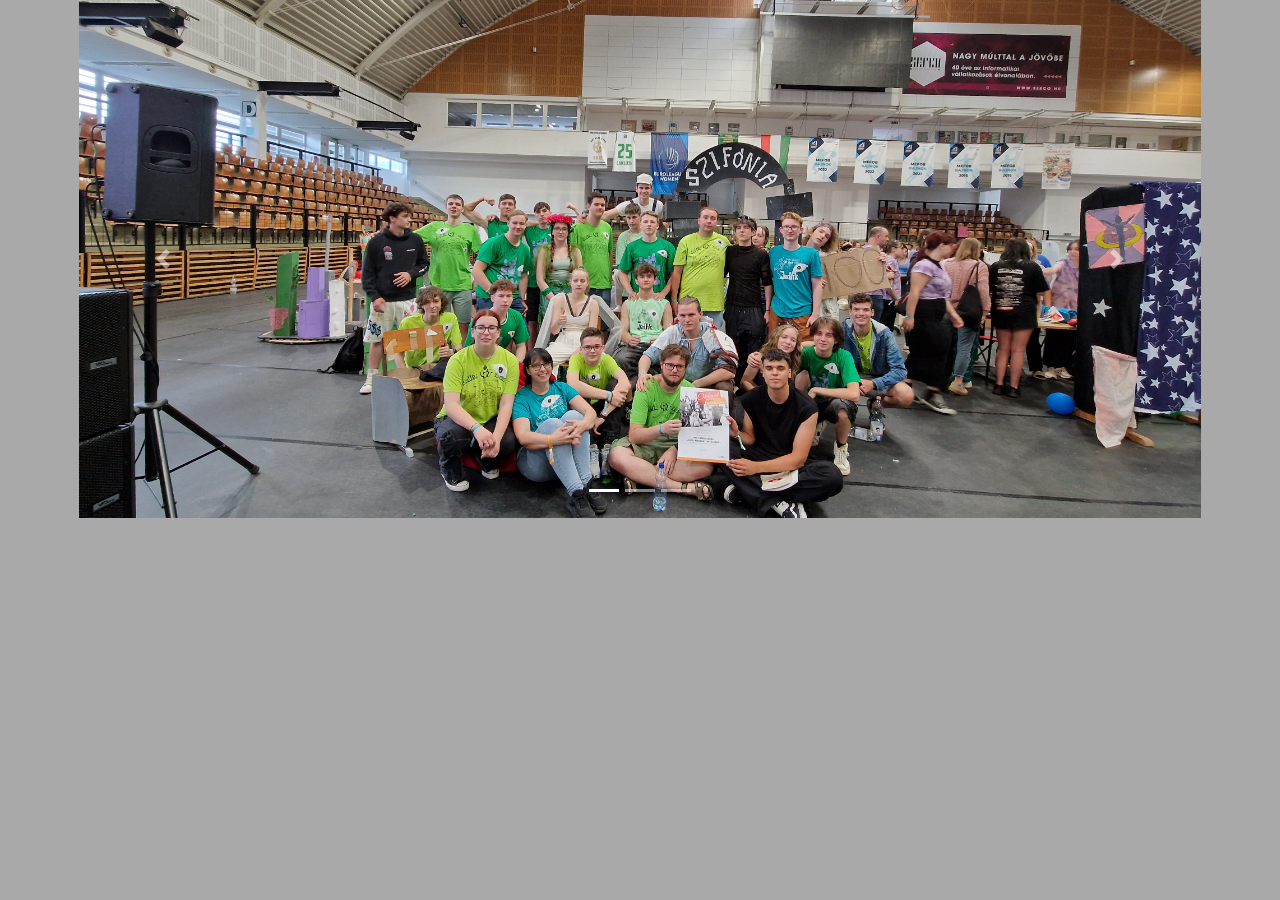
==== index.html @ 9ba6ed73 "Nem értem :c" ====
<!DOCTYPE html>
<html lang="hu">
<head>
    <meta charset="UTF-8">
    <meta name="viewport" content="width=device-width, initial-scale=1.0">
    <link rel="stylesheet" href="css/bootstrap.min.css">
    <script src="js/bootstrap.js"></script>
    <script src="https://ajax.googleapis.com/ajax/libs/jquery/3.7.1/jquery.min.js"></script>
    <script src="https://cdn.jsdelivr.net/npm/popper.js@1.12.9/dist/umd/popper.min.js" integrity="sha384-ApNbgh9B+Y1QKtv3Rn7W3mgPxhU9K/ScQsAP7hUibX39j7fakFPskvXusvfa0b4Q" crossorigin="anonymous"></script>
    <link rel="stylesheet" href="style.css">
    <title>Nyári élmények</title>
</head>
<body>
    <div class="container-fluid" id="kepek">
        <div id="demo" class="carousel slide" data-ride="carousel">
          
          <ul class="carousel-indicators">
            <li data-target="#demo" data-slide-to="0" class="active"></li>
            <li data-target="#demo" data-slide-to="1"></li>
            <li data-target="#demo" data-slide-to="2"></li>
          </ul>      
          
          <div class="carousel-inner">
            <div class="carousel-item active">
              <img src="kepek/csopkepjobb.jpg" alt="Fiat 500" title="Fiat 500">
            </div>
            <div class="carousel-item">
              <img src="kepek/belsöudvartanc.jpg" alt="NASA Apollo 11 Holdkomp" title="NASA Apollo 11 Holdkomp">
            </div>
            <div class="carousel-item">
              <img src="kepek/csarnoki_tánc.jpg" alt="Ford Mustang" title="Ford Mustang">
            </div>
          </div>      
          
          <a class="carousel-control-prev" href="#demo" data-slide="prev">
            <span class="carousel-control-prev-icon"></span>
          </a>
          <a class="carousel-control-next" href="#demo" data-slide="next">
            <span class="carousel-control-next-icon"></span>
          </a>
        </div>
    </div>
</body>
</html>
---- style.css ----
body{
    background-color: darkgrey;
    margin:auto;
    width: 90%;
}

.carousel-inner img {
    width: 100%;
    height: 90%;
}
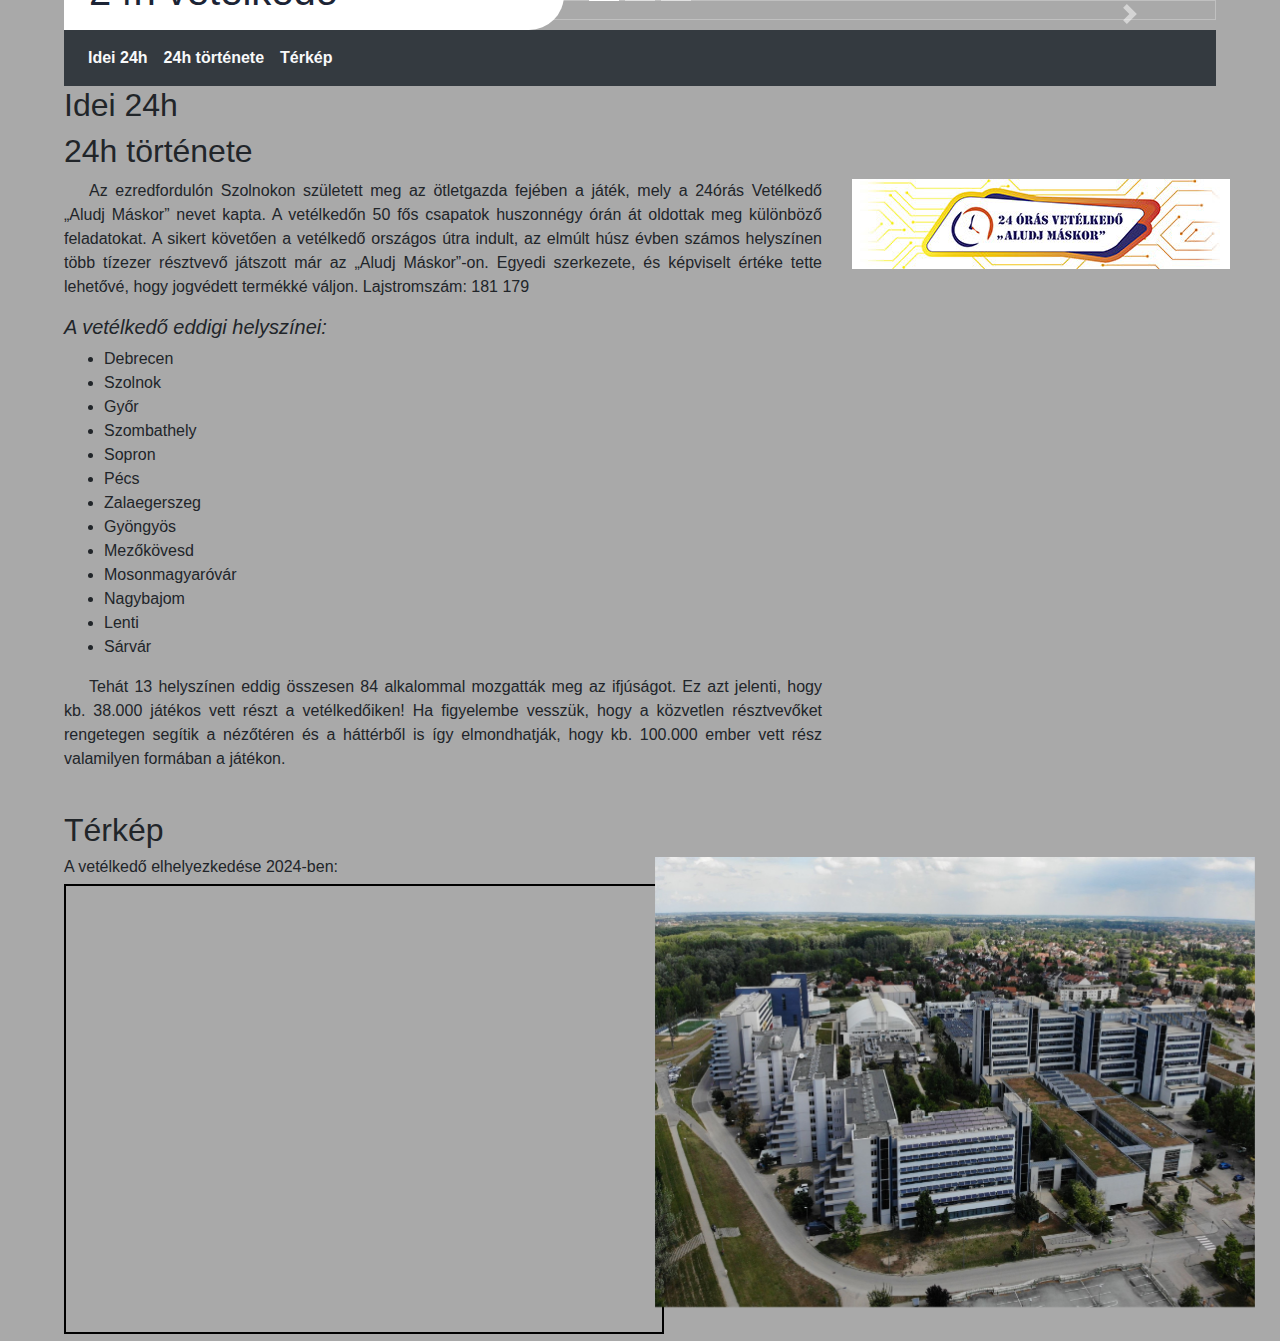
==== commit f20441c9: "káosz" ====
--- a/index.html
+++ b/index.html
@@ -3,42 +3,109 @@
 <head>
     <meta charset="UTF-8">
     <meta name="viewport" content="width=device-width, initial-scale=1.0">
-    <link rel="stylesheet" href="css/bootstrap.min.css">
-    <script src="js/bootstrap.js"></script>
-    <script src="https://ajax.googleapis.com/ajax/libs/jquery/3.7.1/jquery.min.js"></script>
-    <script src="https://cdn.jsdelivr.net/npm/popper.js@1.12.9/dist/umd/popper.min.js" integrity="sha384-ApNbgh9B+Y1QKtv3Rn7W3mgPxhU9K/ScQsAP7hUibX39j7fakFPskvXusvfa0b4Q" crossorigin="anonymous"></script>
+    <script src="bootstrap.min.js"></script>
+    <script src="jquery.min.js"></script>
+    <script src="popper.min.js"></script>
+    <link rel="stylesheet" href="bootstrap.min.css">
     <link rel="stylesheet" href="style.css">
     <title>Nyári élmények</title>
 </head>
 <body>
-    <div class="container-fluid" id="kepek">
-        <div id="demo" class="carousel slide" data-ride="carousel">
-          
-          <ul class="carousel-indicators">
-            <li data-target="#demo" data-slide-to="0" class="active"></li>
-            <li data-target="#demo" data-slide-to="1"></li>
-            <li data-target="#demo" data-slide-to="2"></li>
-          </ul>      
-          
-          <div class="carousel-inner">
-            <div class="carousel-item active">
-              <img src="kepek/csopkepjobb.jpg" alt="Fiat 500" title="Fiat 500">
-            </div>
-            <div class="carousel-item">
-              <img src="kepek/belsöudvartanc.jpg" alt="NASA Apollo 11 Holdkomp" title="NASA Apollo 11 Holdkomp">
-            </div>
-            <div class="carousel-item">
-              <img src="kepek/csarnoki_tánc.jpg" alt="Ford Mustang" title="Ford Mustang">
-            </div>
-          </div>      
-          
-          <a class="carousel-control-prev" href="#demo" data-slide="prev">
-            <span class="carousel-control-prev-icon"></span>
-          </a>
-          <a class="carousel-control-next" href="#demo" data-slide="next">
-            <span class="carousel-control-next-icon"></span>
-          </a>
-        </div>
+  <!--Képlapozó sáv-->
+<div class="container-fluidS" id="kepek">
+  <div id="demo" class="carousel slide" data-ride="carousel">
+    
+    <ul class="carousel-indicators">
+      <li data-target="#demo" data-slide-to="0" class="active"></li>
+      <li data-target="#demo" data-slide-to="1"></li>
+      <li data-target="#demo" data-slide-to="2"></li>
+    </ul>      
+    
+    <div class="carousel-inner">
+      <div class="carousel-item active">
+        <img src="kepek/csopkepstage.png">
+      </div>
+      <div class="carousel-item">
+        <img src="kepek/csopkepjobb.png">
+      </div>
+      <div class="carousel-item">
+        <img src="kepek/csarnoki_tánc.png">
+      </div>
+    </div>      
+    
+    <a class="carousel-control-prev" href="#demo" data-slide="prev">
+      <span class="carousel-control-prev-icon"></span>
+    </a>
+    <a class="carousel-control-next" href="#demo" data-slide="next">
+      <span class="carousel-control-next-icon"></span>
+    </a>
+  </div>
+  <h1 class="d-none d-md-block">24h vetélkedő</h1>
+</div>
+
+<!--Menü-->
+<nav class="navbar navbar-expand-sm bg-dark navbar-light">
+  <ul class="navbar-nav font-weight-bold">
+    <li class="nav-item">
+        <a class="nav-link text-light" href="#idei24h">Idei 24h</a>
+    </li>
+
+    <li class="nav-item">
+      <a class="nav-link text-light" href="#24htörtenet">24h története</a>
+    </li>
+
+    <li class="nav-item">
+        <a class="nav-link text-light" href="#terkep">Térkép</a>
+    </li>
+    
+  </ul>
+</nav>
+<!--Idei 24h-->
+<h2 class="idei24h">Idei 24h</h2>
+<div>
+
+</div>
+<!--24h története-->
+  <h2 id="24htörtenet">24h története</h2>
+  <div class="row">
+    <div class="col-lg-8">
+      <p>Az ezredfordulón Szolnokon született meg az ötletgazda fejében a játék, mely a 24órás Vetélkedő „Aludj Máskor” nevet kapta. A vetélkedőn 50 fős csapatok huszonnégy órán át oldottak meg különböző feladatokat. A sikert követően a vetélkedő országos útra indult, az elmúlt húsz évben számos helyszínen több tízezer résztvevő játszott már az „Aludj Máskor”-on. Egyedi szerkezete, és képviselt értéke tette lehetővé, hogy jogvédett termékké váljon. Lajstromszám: 181 179</p>
+    
+    <h5><i>A vetélkedő eddigi helyszínei:</i></h5>
+    
+    <ul>
+    <li>Debrecen</li>
+    <li>Szolnok</li>
+    <li>Győr</li>
+    <li>Szombathely</li>
+    <li>Sopron</li>
+    <li>Pécs</li>
+    <li>Zalaegerszeg</li>
+    <li>Gyöngyös</li>
+    <li>Mezőkövesd</li>
+    <li>Mosonmagyaróvár</li>
+    <li>Nagybajom</li>
+    <li>Lenti</li>
+    <li>Sárvár</li>
+    </ul>
+    
+    <p>Tehát 13 helyszínen eddig összesen 84 alkalommal mozgatták meg az ifjúságot. Ez azt jelenti, hogy kb. 38.000 játékos vett részt a vetélkedőiken! Ha figyelembe vesszük, hogy a közvetlen résztvevőket rengetegen segítik a nézőtéren és a háttérből is így elmondhatják, hogy kb. 100.000 ember vett rész valamilyen formában a játékon.</p>
     </div>
+    <div class="col-lg-4" id="img">
+      <a href="https://24orasvetelkedo.hu/" target="_blank"><img src="kepek/24h_logo.png" alt="24h_logo" title="24h_logo" ></a>
+    </div>
+  </div>
+  <br>
+  <!--Térkép-->
+  <h2 id="terkep">Térkép</h2>
+  <div class="row">
+    <div class="col-lg-6">
+      <h6>A vetélkedő elhelyezkedése 2024-ben:</h6>
+      <iframe src="https://www.google.com/maps/embed?pb=!1m18!1m12!1m3!1d4516.446075741181!2d17.627020501249614!3d47.69422844650185!2m3!1f0!2f0!3f0!3m2!1i1024!2i768!4f13.1!3m3!1m2!1s0x476bbfdf892bb4e1%3A0x6e68399d522cd38f!2sGy%C5%91r%20V%C3%A1rosi%20Egyetemi%20Csarnok%2C%20Gy%C5%91r%20(S1)!5e0!3m2!1shu!2shu!4v1717616091105!5m2!1shu!2shu" width="600" height="450" style="border:2px solid black;" allowfullscreen="" loading="lazy" referrerpolicy="no-referrer-when-downgrade"></iframe>
+    </div>
+    <div class="col-lg-6">
+      <img src="kepek/ESZK_Campus_Dron_14-m-1.jpg" alt="Széchenyi egyetem" width="600" height="450">
+    </div>
+  </div>
 </body>
 </html>--- a/style.css
+++ b/style.css
@@ -7,4 +7,25 @@
 .carousel-inner img {
     width: 100%;
     height: 90%;
+}
+
+#img{
+    transform: scale3d();
+    width: 70px;
+    height: 50px;
+}
+h1{
+    position: relative;    
+    top: -75px;
+    color: rgb(28, 36, 53);
+    padding: 15px 25px;
+    background-color: white;
+    width:500px;
+    border-radius: 0 35px 35px 0;
+    margin-bottom: -75px;
+}
+
+p{
+    text-indent: 25px;
+    text-align: justify;
 }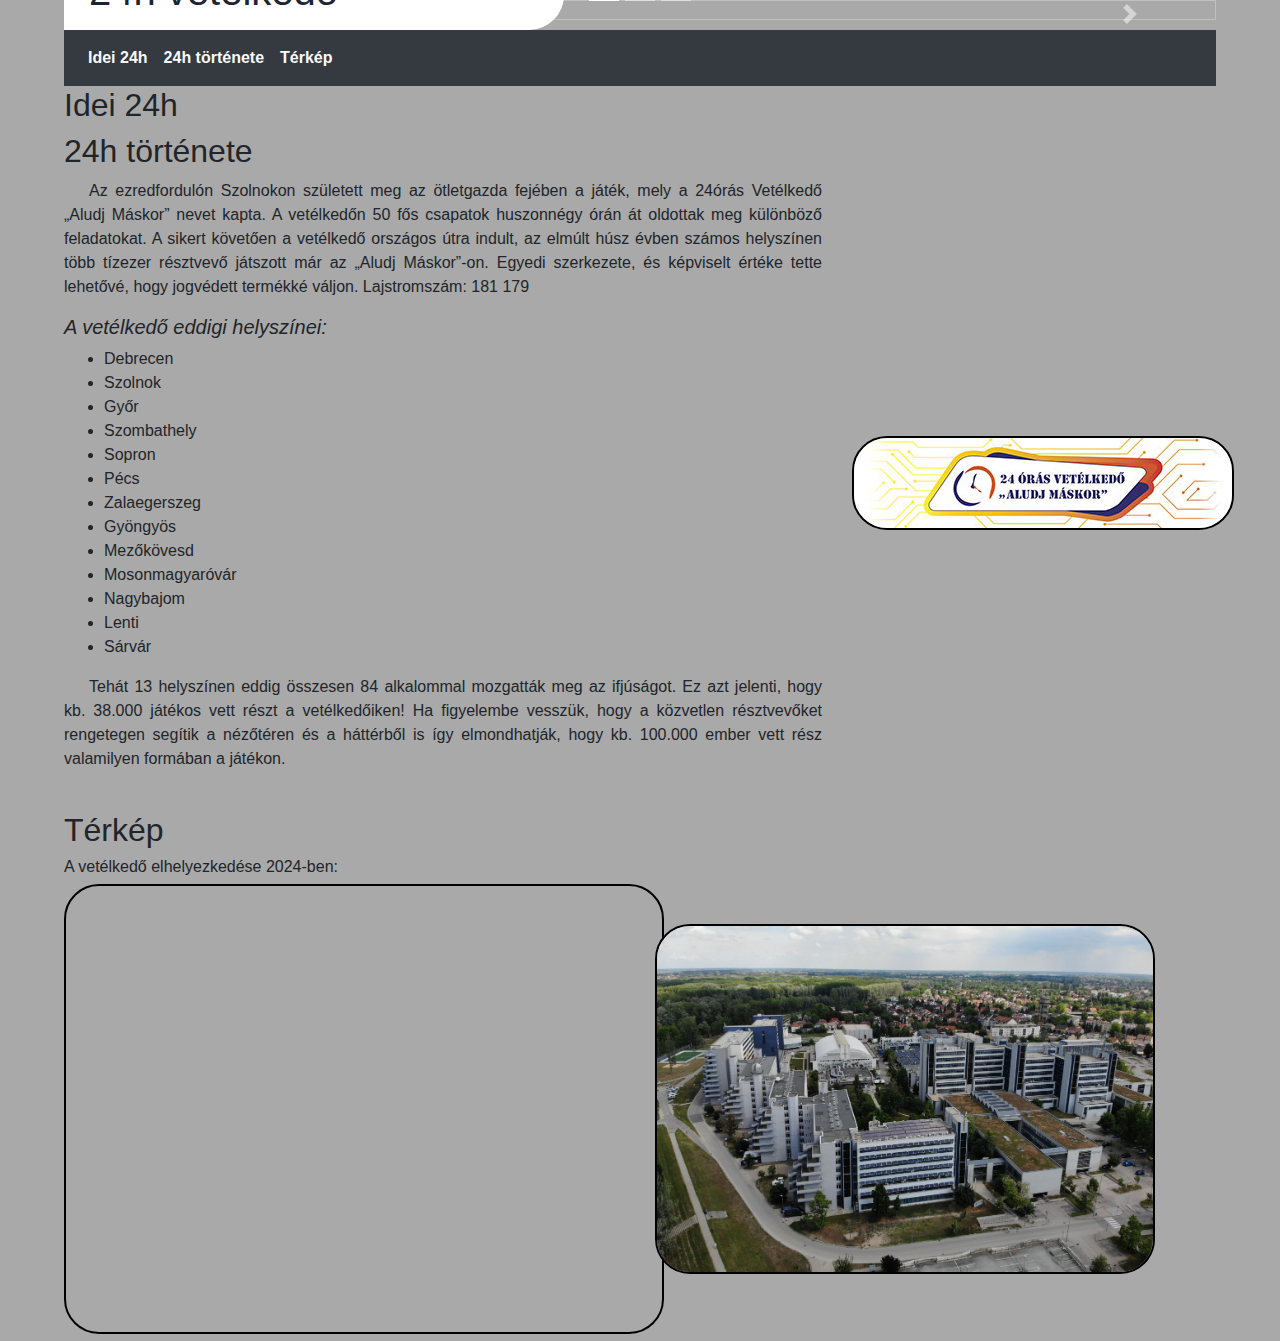
==== commit 3cd0d5ef: "2024.06.06" ====
--- a/index.html
+++ b/index.html
@@ -91,8 +91,8 @@
     
     <p>Tehát 13 helyszínen eddig összesen 84 alkalommal mozgatták meg az ifjúságot. Ez azt jelenti, hogy kb. 38.000 játékos vett részt a vetélkedőiken! Ha figyelembe vesszük, hogy a közvetlen résztvevőket rengetegen segítik a nézőtéren és a háttérből is így elmondhatják, hogy kb. 100.000 ember vett rész valamilyen formában a játékon.</p>
     </div>
-    <div class="col-lg-4" id="img">
-      <a href="https://24orasvetelkedo.hu/" target="_blank"><img src="kepek/24h_logo.png" alt="24h_logo" title="24h_logo" ></a>
+    <div class="col-lg-4 kiwi">
+      <a href="https://24orasvetelkedo.hu/" target="_blank"><img id="img" src="kepek/24h_logo.png" alt="24h_logo" title="24h_logo" ></a>
     </div>
   </div>
   <br>
@@ -101,10 +101,10 @@
   <div class="row">
     <div class="col-lg-6">
       <h6>A vetélkedő elhelyezkedése 2024-ben:</h6>
-      <iframe src="https://www.google.com/maps/embed?pb=!1m18!1m12!1m3!1d4516.446075741181!2d17.627020501249614!3d47.69422844650185!2m3!1f0!2f0!3f0!3m2!1i1024!2i768!4f13.1!3m3!1m2!1s0x476bbfdf892bb4e1%3A0x6e68399d522cd38f!2sGy%C5%91r%20V%C3%A1rosi%20Egyetemi%20Csarnok%2C%20Gy%C5%91r%20(S1)!5e0!3m2!1shu!2shu!4v1717616091105!5m2!1shu!2shu" width="600" height="450" style="border:2px solid black;" allowfullscreen="" loading="lazy" referrerpolicy="no-referrer-when-downgrade"></iframe>
+      <iframe src="https://www.google.com/maps/embed?pb=!1m18!1m12!1m3!1d4516.446075741181!2d17.627020501249614!3d47.69422844650185!2m3!1f0!2f0!3f0!3m2!1i1024!2i768!4f13.1!3m3!1m2!1s0x476bbfdf892bb4e1%3A0x6e68399d522cd38f!2sGy%C5%91r%20V%C3%A1rosi%20Egyetemi%20Csarnok%2C%20Gy%C5%91r%20(S1)!5e0!3m2!1shu!2shu!4v1717616091105!5m2!1shu!2shu" width="600" height="450" style="border:2px solid black; border-radius: 35px;" allowfullscreen="" loading="lazy" referrerpolicy="no-referrer-when-downgrade"></iframe>
     </div>
-    <div class="col-lg-6">
-      <img src="kepek/ESZK_Campus_Dron_14-m-1.jpg" alt="Széchenyi egyetem" width="600" height="450">
+    <div class="col-lg-6 kiwi">
+      <img id="img"  src="kepek/ESZK_Campus_Dron_14-m-1.jpg" alt="Széchenyi egyetem" width="500" height="350">
     </div>
   </div>
 </body>
--- a/style.css
+++ b/style.css
@@ -10,9 +10,12 @@
 }
 
 #img{
-    transform: scale3d();
-    width: 70px;
-    height: 50px;
+    transition: all 800ms ease-in-out;
+    border: 2px solid black;
+    border-radius: 35px;
+}
+#img:hover{
+    transform: scale(1.3);
 }
 h1{
     position: relative;    
@@ -28,4 +31,9 @@
 p{
     text-indent: 25px;
     text-align: justify;
+}
+
+.kiwi{
+    display: grid;
+    place-self: center;
 }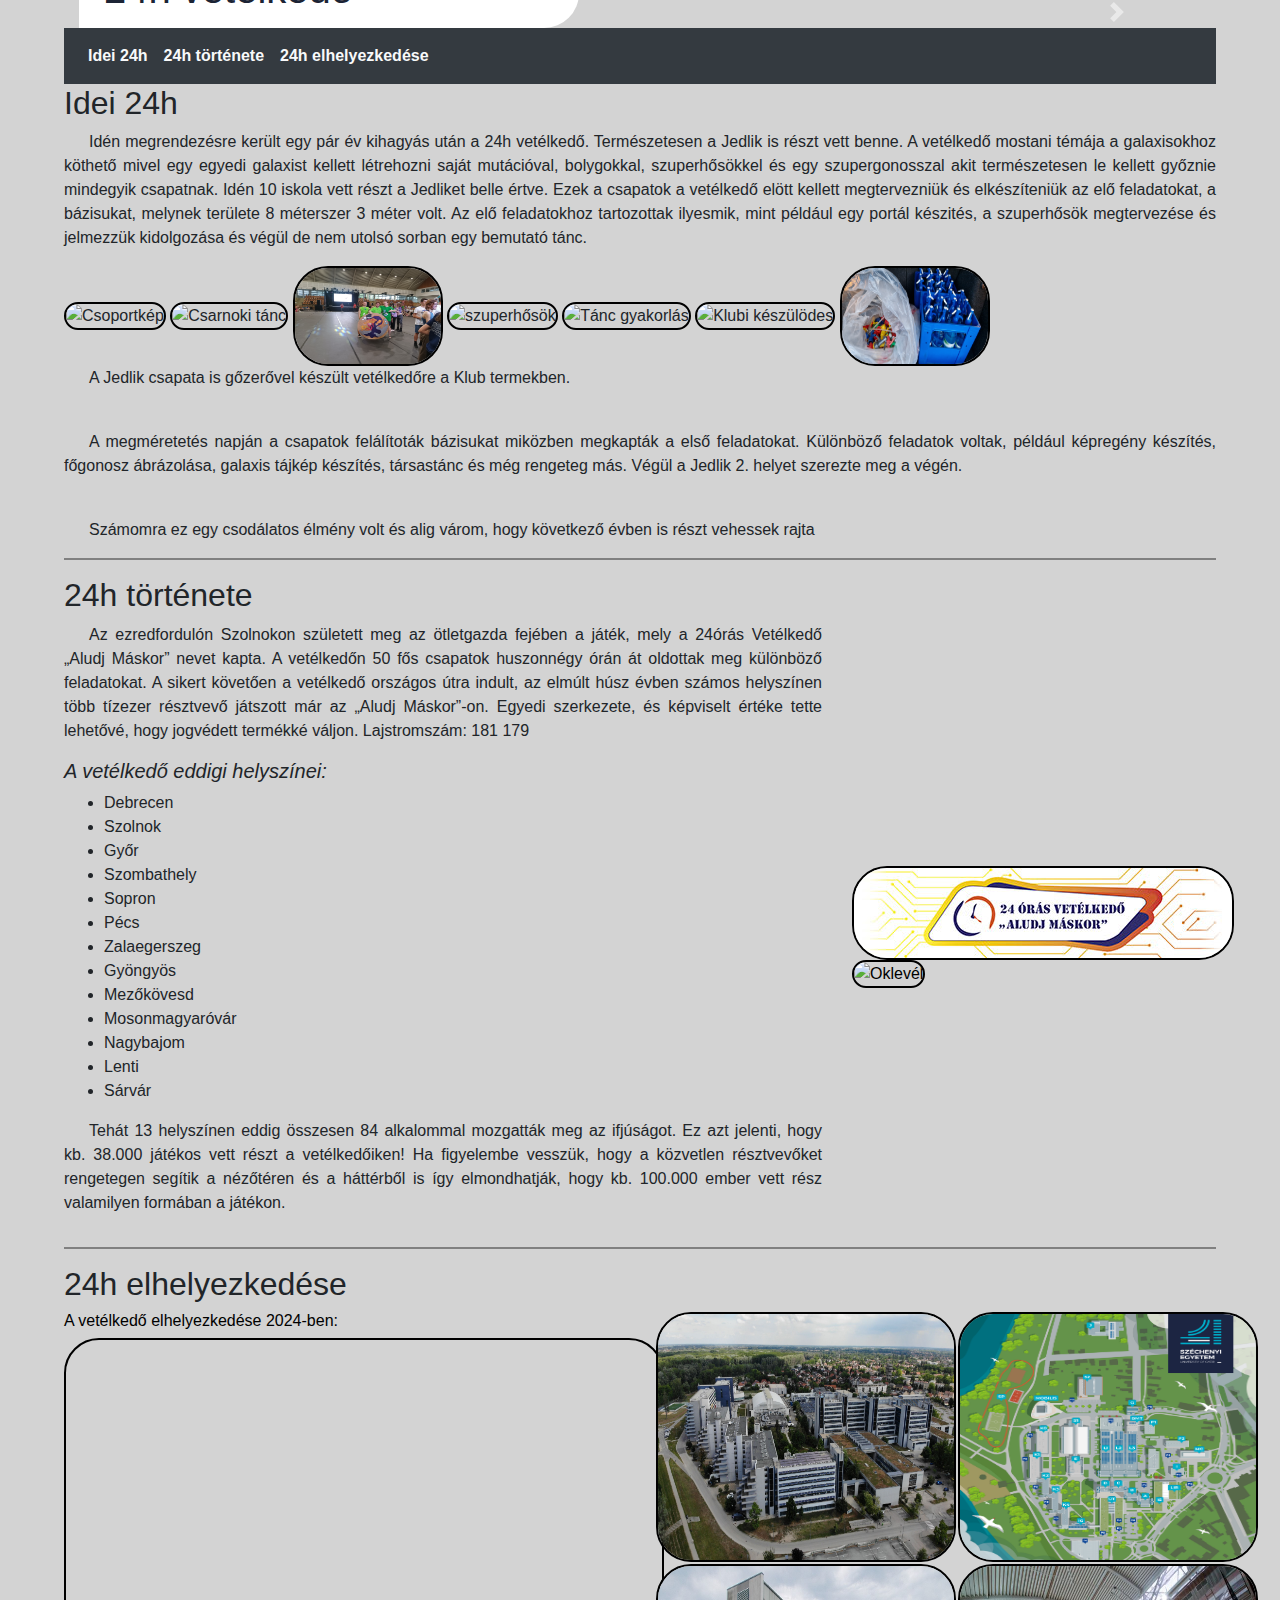
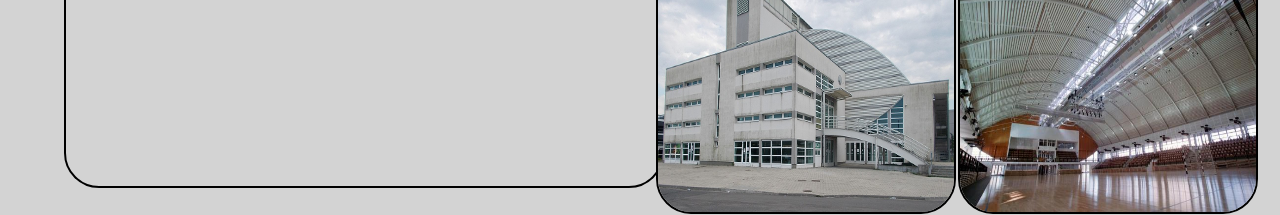
==== commit 3182f2be: "finish" ====
--- a/index.html
+++ b/index.html
@@ -12,27 +12,27 @@
 </head>
 <body>
   <!--Képlapozó sáv-->
-<div class="container-fluidS" id="kepek">
+<div class="container-fluid" id="kepek">
   <div id="demo" class="carousel slide" data-ride="carousel">
-    
+
     <ul class="carousel-indicators">
       <li data-target="#demo" data-slide-to="0" class="active"></li>
-      <li data-target="#demo" data-slide-to="1"></li>
-      <li data-target="#demo" data-slide-to="2"></li>
-    </ul>      
-    
+      <li data-target="#demo" data-slide-to="1" ></li>
+      <li data-target="#demo" data-slide-to="2" ></li>
+    </ul>
+
     <div class="carousel-inner">
       <div class="carousel-item active">
-        <img src="kepek/csopkepstage.png">
+        <img src="kepek/szifonia_tábla.png" alt="szifonia tábla" title="szifonia tábla">
       </div>
       <div class="carousel-item">
-        <img src="kepek/csopkepjobb.png">
+        <img src="kepek/csopkepjobb.png" alt="Csoportkép" title="Csoportkép">
       </div>
       <div class="carousel-item">
-        <img src="kepek/csarnoki_tánc.png">
+        <img src="kepek/csarnoki_tánc.png" alt="Csarnoki tánc" title="Csarnoki tánc">
       </div>
-    </div>      
-    
+    </div>
+
     <a class="carousel-control-prev" href="#demo" data-slide="prev">
       <span class="carousel-control-prev-icon"></span>
     </a>
@@ -55,7 +55,7 @@
     </li>
 
     <li class="nav-item">
-        <a class="nav-link text-light" href="#terkep">Térkép</a>
+        <a class="nav-link text-light" href="#terkep">24h elhelyezkedése</a>
     </li>
     
   </ul>
@@ -63,8 +63,21 @@
 <!--Idei 24h-->
 <h2 class="idei24h">Idei 24h</h2>
 <div>
-
+  <p>Idén megrendezésre került egy pár év kihagyás után a 24h vetélkedő. Természetesen a Jedlik is részt vett benne. A vetélkedő mostani témája a galaxisokhoz köthető mivel egy egyedi galaxist kellett létrehozni saját mutációval, bolygokkal, szuperhősökkel és egy szupergonosszal akit természetesen le kellett győznie mindegyik csapatnak. Idén 10 iskola vett részt a Jedliket belle értve. Ezek a csapatok a vetélkedő elött kellett megtervezniük és elkészíteniük az elő feladatokat, a bázisukat, melynek területe 8 méterszer 3 méter volt. Az elő feladatokhoz tartozottak ilyesmik, mint például egy portál készités, a szuperhősök megtervezése és jelmezzük kidolgozása és végül de nem utolsó sorban egy bemutató tánc.</p>
+  <div>
+    <img src="kepek/csopkepjobb.png" alt="Csoportkép" title="" id="img1">
+    <img src="kepek/csarnoki_tánc.png" alt="Csarnoki tánc" title="" id="img1">
+    <img src="kepek/főgonosz.jpg" alt="Főgonosz ábrázolása" title="" id="img1">
+    <img src="kepek/szuperhösők.JPG" alt="szuperhősök" title="" id="img1">
+    <img src="kepek/belsöudvartanc.png" alt="Tánc gyakorlás" title="" id="img1">
+    <img src="kepek/Klubikészülödes.png" alt="Klubi készülödes" title="" id="img1">
+    <img src="kepek/Szifonok.jpg" alt="Szifonok" title="" id="img1">
+  </div> 
+  <p>A Jedlik csapata is gőzerővel készült vetélkedőre a Klub termekben.</p><br> 
+  <p>A megméretetés napján a csapatok felálítoták bázisukat miközben megkapták a első feladatokat. Különböző feladatok voltak, például képregény készítés, főgonosz ábrázolása, galaxis tájkép készítés, társastánc és még rengeteg más. Végül a Jedlik 2. helyet szerezte meg a végén.</p><br>
+  <p>Számomra ez egy csodálatos élmény volt és alig várom, hogy következő évben is részt vehessek rajta</p>
 </div>
+<hr style="height:2px;border-width:0;color:gray;background-color:gray">
 <!--24h története-->
   <h2 id="24htörtenet">24h története</h2>
   <div class="row">
@@ -93,18 +106,28 @@
     </div>
     <div class="col-lg-4 kiwi">
       <a href="https://24orasvetelkedo.hu/" target="_blank"><img id="img" src="kepek/24h_logo.png" alt="24h_logo" title="24h_logo" ></a>
+      <a href="https://24orasvetelkedo.hu/" target="_blank"><img id="img" src="kepek/Oklevel.png" alt="Oklevél" title="Oklevél" width="375" height="500" ></a>
     </div>
   </div>
-  <br>
-  <!--Térkép-->
-  <h2 id="terkep">Térkép</h2>
+  <hr style="height:2px;border-width:0;color:gray;background-color:gray">
+  <!--Elhelyezkedés-->
+  <h2 id="terkep">24h elhelyezkedése</h2>
   <div class="row">
     <div class="col-lg-6">
-      <h6>A vetélkedő elhelyezkedése 2024-ben:</h6>
+      <h6><a href="https://www.uni.sze.hu/" target="_blank">A vetélkedő elhelyezkedése 2024-ben:</a></h6>
       <iframe src="https://www.google.com/maps/embed?pb=!1m18!1m12!1m3!1d4516.446075741181!2d17.627020501249614!3d47.69422844650185!2m3!1f0!2f0!3f0!3m2!1i1024!2i768!4f13.1!3m3!1m2!1s0x476bbfdf892bb4e1%3A0x6e68399d522cd38f!2sGy%C5%91r%20V%C3%A1rosi%20Egyetemi%20Csarnok%2C%20Gy%C5%91r%20(S1)!5e0!3m2!1shu!2shu!4v1717616091105!5m2!1shu!2shu" width="600" height="450" style="border:2px solid black; border-radius: 35px;" allowfullscreen="" loading="lazy" referrerpolicy="no-referrer-when-downgrade"></iframe>
     </div>
     <div class="col-lg-6 kiwi">
-      <img id="img"  src="kepek/ESZK_Campus_Dron_14-m-1.jpg" alt="Széchenyi egyetem" width="500" height="350">
+      <table>
+        <tr>
+          <td><img id="img"  src="kepek/ESZK_Campus_Dron_14-m-1.jpg" alt="Széchenyi egyetem" title="Széchenyi egyetem" width="300" height="250"></td>
+          <td><img id="img" src="kepek/92fea3_0243086ab8f848d1989b700691a8854e~mv2.png" alt="Széchenyi Egyetem térkép" title="Széchenyi Egyetem térkép" width="300" height="250"></td>
+        </tr>
+        <tr>
+          <td><img id="img" src="kepek/Széchenyi_István_Egyetem,_Sportcsarnok._2018_Győr.jpg" alt="Egyetemi Sportcsarnok" title="Egyetemi Sportcsarnok" width="300" height="250"></td>
+          <td><img id="img" src="kepek/medium-gyor-varosi-egyetemi-csarnok-original-48342.jpg" alt="Sportcsarnok belülről" title="Sportcsarnok belülről" width="300" height="250"></td>
+        </tr>
+      </table>
     </div>
   </div>
 </body>
--- a/style.css
+++ b/style.css
@@ -1,5 +1,5 @@
 body{
-    background-color: darkgrey;
+    background-color: lightgray;
     margin:auto;
     width: 90%;
 }
@@ -17,6 +17,19 @@
 #img:hover{
     transform: scale(1.3);
 }
+
+#img1{
+    transition: all 800ms ease-in-out;
+    border: 2px solid black;
+    border-radius: 35px;
+    width: 150px;
+    height: 100px;
+}
+
+#img1:hover{
+    transform: scale(2.2);
+}
+
 h1{
     position: relative;    
     top: -75px;
@@ -36,4 +49,13 @@
 .kiwi{
     display: grid;
     place-self: center;
+}
+
+a{
+    color: black;
+}
+
+a:hover{
+    text-decoration: none;
+    color: black;
 }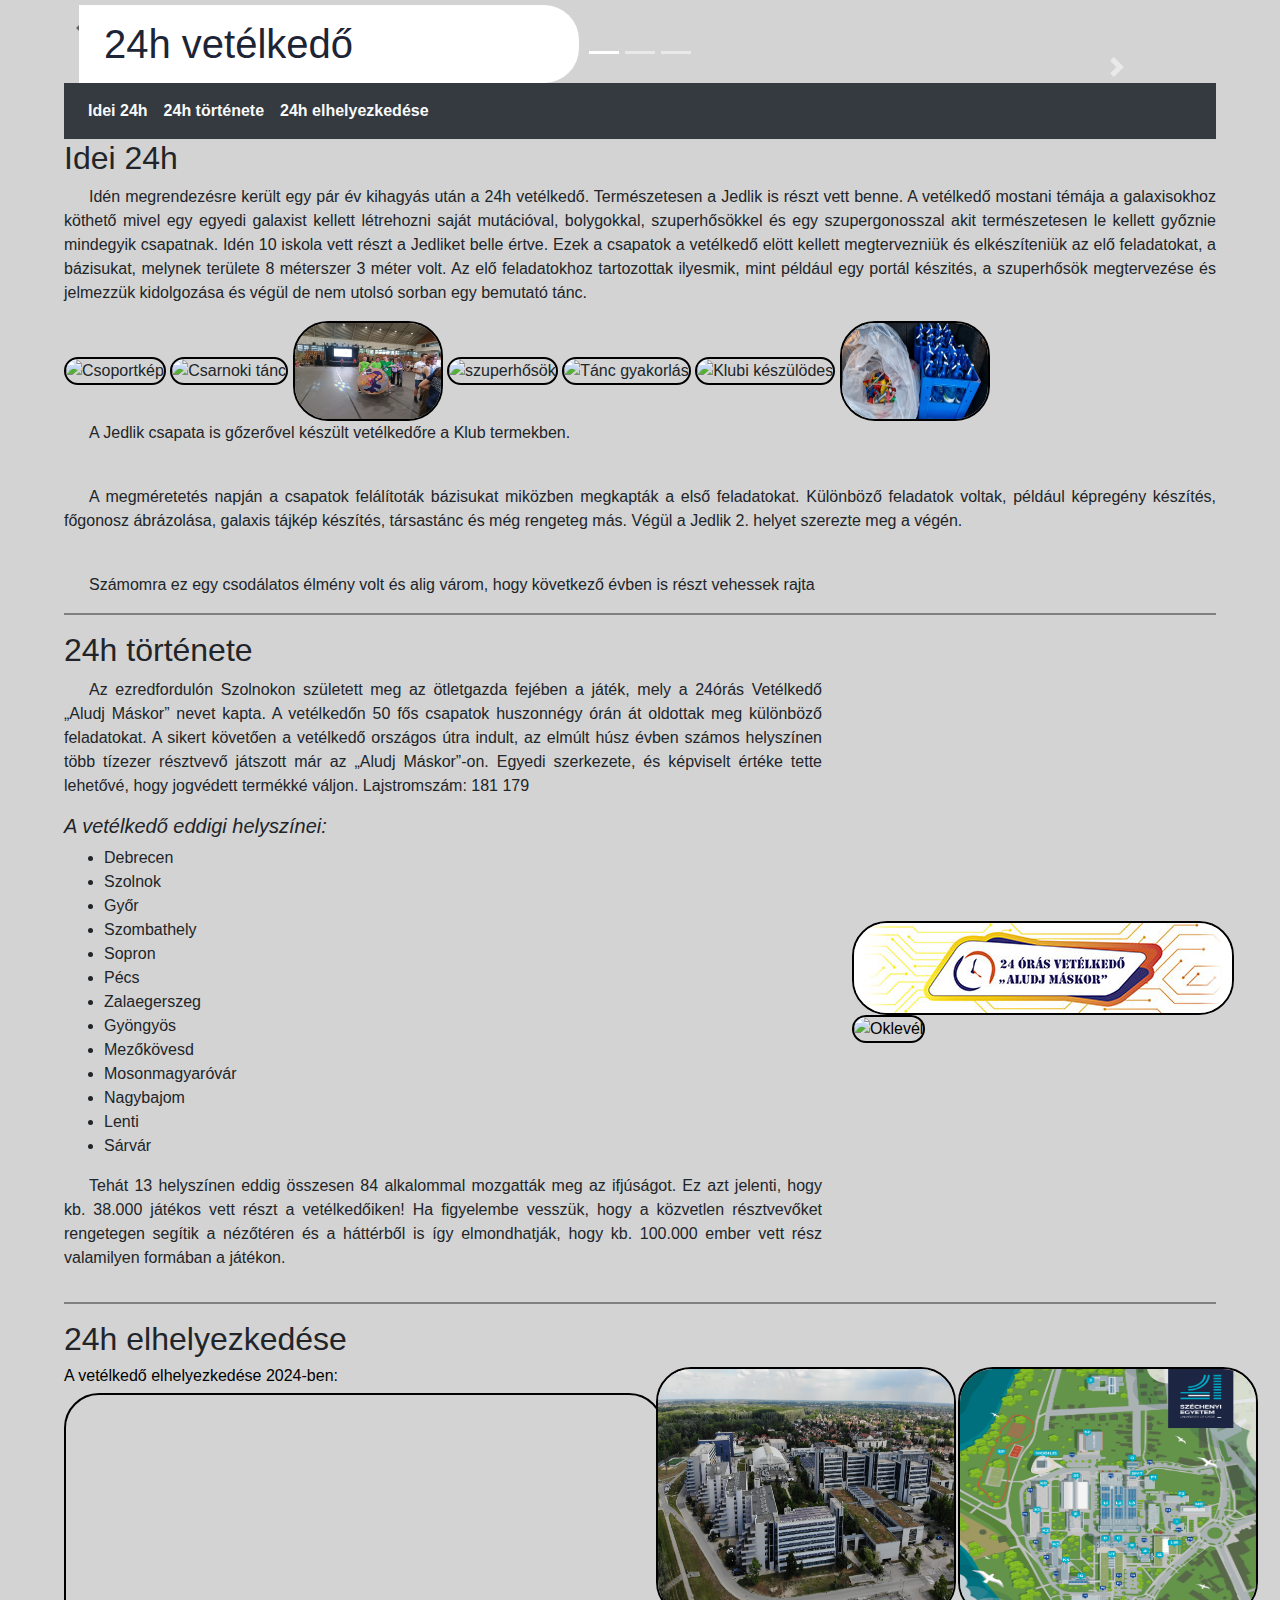
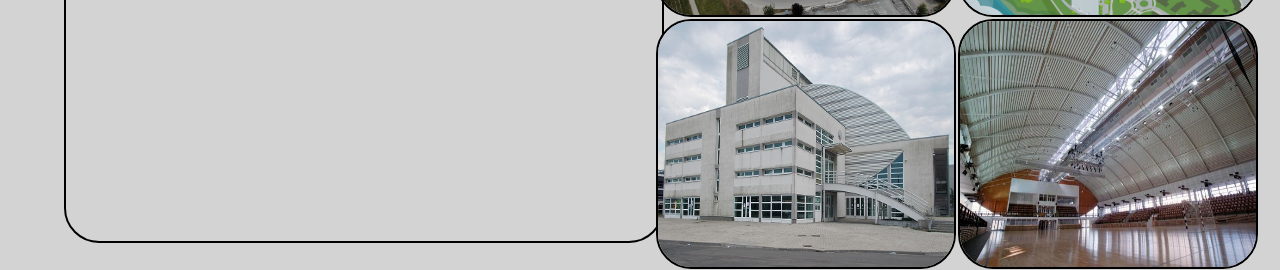
==== commit 3d5dc919: "adasdasdasd" ====
--- a/index.html
+++ b/index.html
@@ -11,37 +11,44 @@
     <title>Nyári élmények</title>
 </head>
 <body>
+
+  <a href="#header">
+    <svg xmlns="http://www.w3.org/2000/svg" height="48px" viewBox="0 -960 960 960" width="48px" fill="#5f6368"><path d="M480-528 296-344l-56-56 240-240 240 240-56 56-184-184Z"/></svg>
+  </a>
+
   <!--Képlapozó sáv-->
-<div class="container-fluid" id="kepek">
-  <div id="demo" class="carousel slide" data-ride="carousel">
-
-    <ul class="carousel-indicators">
-      <li data-target="#demo" data-slide-to="0" class="active"></li>
-      <li data-target="#demo" data-slide-to="1" ></li>
-      <li data-target="#demo" data-slide-to="2" ></li>
-    </ul>
-
-    <div class="carousel-inner">
-      <div class="carousel-item active">
-        <img src="kepek/szifonia_tábla.png" alt="szifonia tábla" title="szifonia tábla">
+<header id="header">
+  <div class="container-fluid" id="kepek">
+    <div id="demo" class="carousel slide" data-ride="carousel">
+  
+      <ul class="carousel-indicators">
+        <li data-target="#demo" data-slide-to="0" class="active"></li>
+        <li data-target="#demo" data-slide-to="1" ></li>
+        <li data-target="#demo" data-slide-to="2" ></li>
+      </ul>
+  
+      <div class="carousel-inner">
+        <div class="carousel-item active">
+          <img src="kepek/szifonia_tábla.png" alt="szifonia tábla" title="szifonia tábla">
+        </div>
+        <div class="carousel-item">
+          <img src="kepek/csopkepjobb.png" alt="Csoportkép" title="Csoportkép">
+        </div>
+        <div class="carousel-item">
+          <img src="kepek/csarnoki_tánc.png" alt="Csarnoki tánc" title="Csarnoki tánc">
+        </div>
       </div>
-      <div class="carousel-item">
-        <img src="kepek/csopkepjobb.png" alt="Csoportkép" title="Csoportkép">
-      </div>
-      <div class="carousel-item">
-        <img src="kepek/csarnoki_tánc.png" alt="Csarnoki tánc" title="Csarnoki tánc">
-      </div>
+  
+      <a class="carousel-control-prev" href="#demo" data-slide="prev">
+        <span class="carousel-control-prev-icon"></span>
+      </a>
+      <a class="carousel-control-next" href="#demo" data-slide="next">
+        <span class="carousel-control-next-icon"></span>
+      </a>
     </div>
-
-    <a class="carousel-control-prev" href="#demo" data-slide="prev">
-      <span class="carousel-control-prev-icon"></span>
-    </a>
-    <a class="carousel-control-next" href="#demo" data-slide="next">
-      <span class="carousel-control-next-icon"></span>
-    </a>
+    <h1 class="d-none d-md-block">24h vetélkedő</h1>
   </div>
-  <h1 class="d-none d-md-block">24h vetélkedő</h1>
-</div>
+</header>
 
 <!--Menü-->
 <nav class="navbar navbar-expand-sm bg-dark navbar-light">
--- a/style.css
+++ b/style.css
@@ -58,4 +58,31 @@
 a:hover{
     text-decoration: none;
     color: black;
+}
+
+@keyframes ficank {
+    0% {
+        transform: translate(0%, 0%);
+    }   
+    50% {
+        transform: translate(0%, 50%) scale(.9);
+    }
+    100% {
+        transform: translate(0%, 0%);
+    }
+}
+
+main .btt {
+    color: #fff;
+    position: fixed;
+    right: 24px;
+    bottom: 24px;
+    z-index: 10;
+    display: grid;
+    place-items: center;
+}
+
+main .btt:hover{
+    animation: ficank infinite ease-in-out 2s;
+    animation-delay: 3s;
 }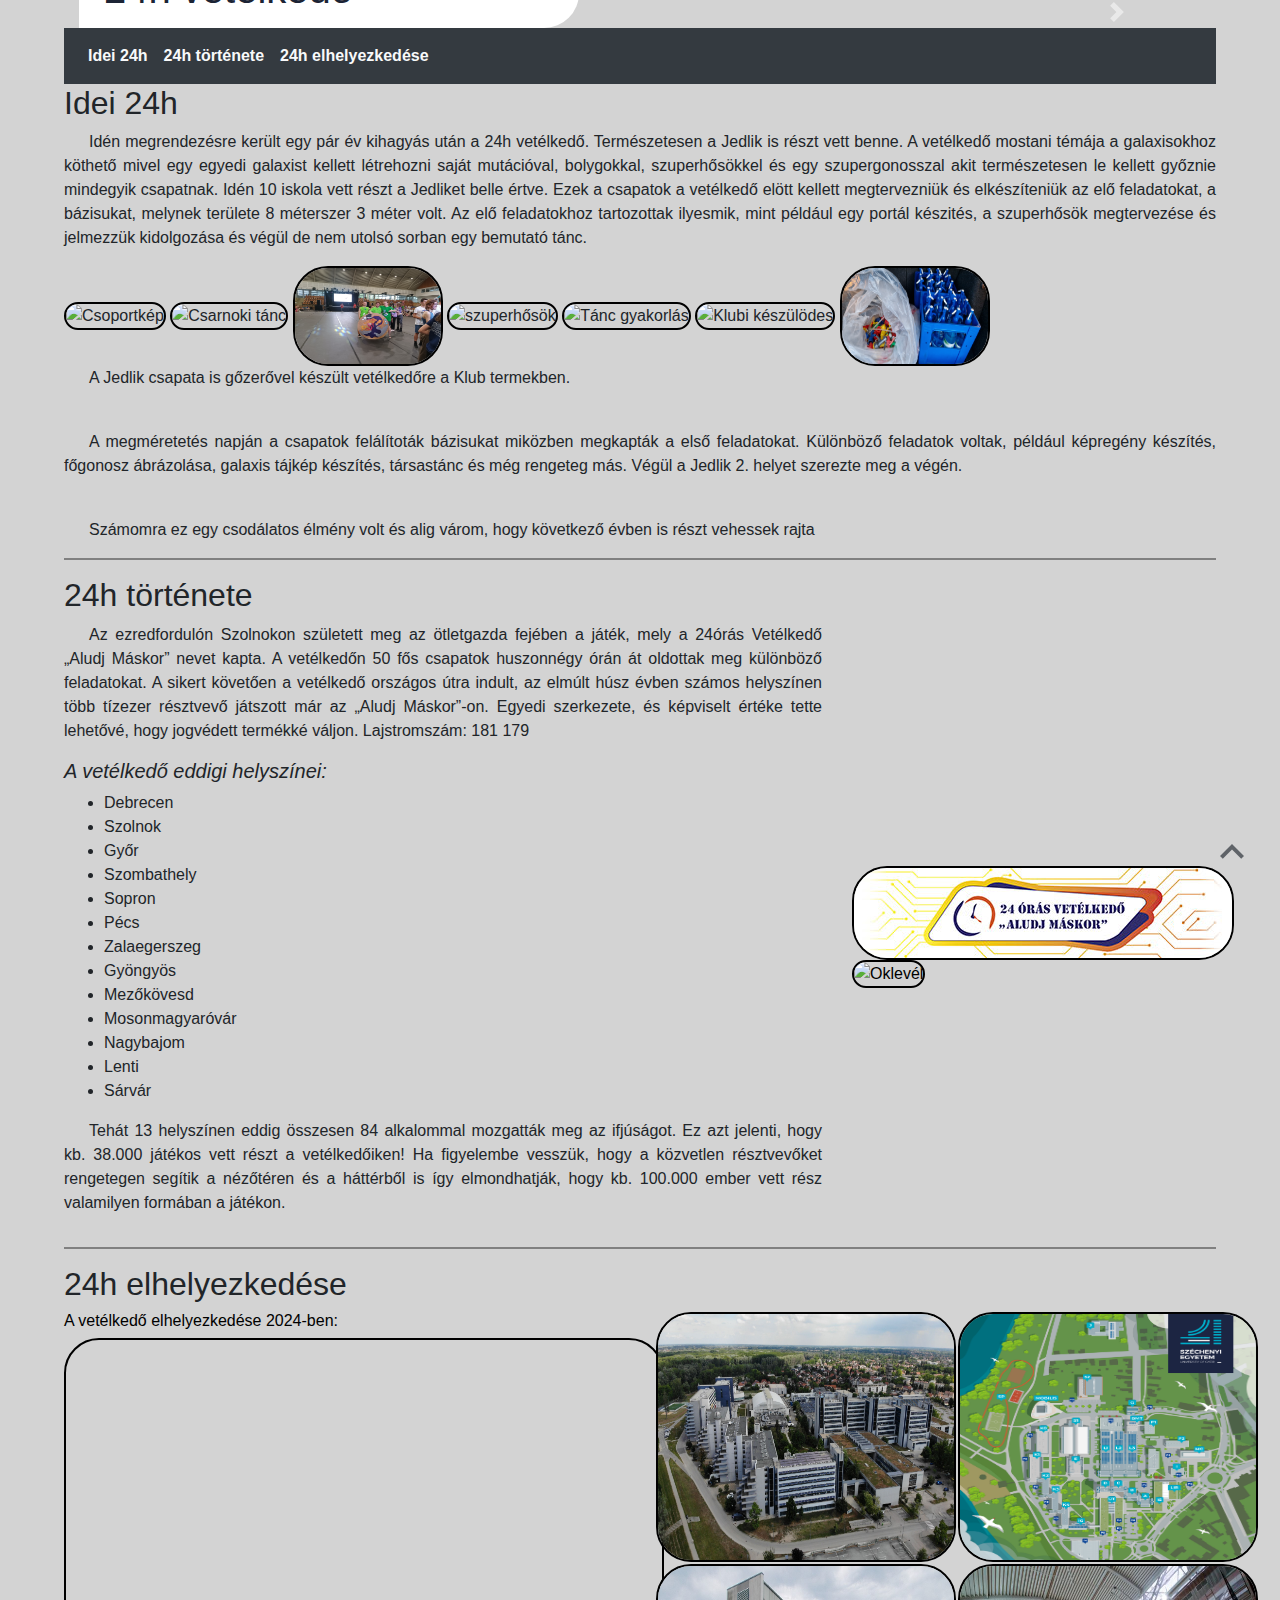
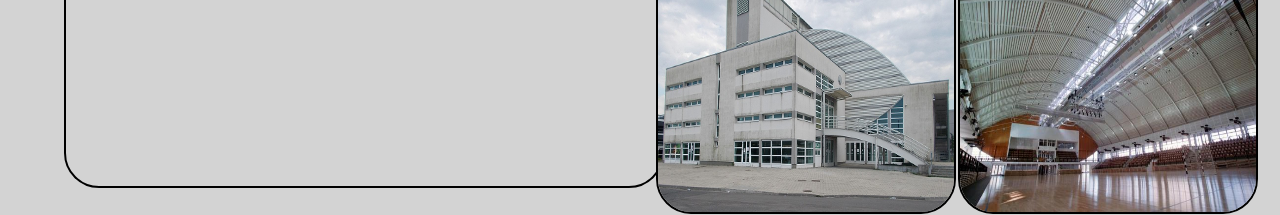
==== commit b08d7c2d: "btt" ====
--- a/index.html
+++ b/index.html
@@ -12,7 +12,7 @@
 </head>
 <body>
 
-  <a href="#header">
+  <a href="#header" class="btt">
     <svg xmlns="http://www.w3.org/2000/svg" height="48px" viewBox="0 -960 960 960" width="48px" fill="#5f6368"><path d="M480-528 296-344l-56-56 240-240 240 240-56 56-184-184Z"/></svg>
   </a>
 
--- a/style.css
+++ b/style.css
@@ -71,8 +71,7 @@
         transform: translate(0%, 0%);
     }
 }
-
-main .btt {
+.btt {
     color: #fff;
     position: fixed;
     right: 24px;
@@ -82,7 +81,7 @@
     place-items: center;
 }
 
-main .btt:hover{
+.btt:hover{
     animation: ficank infinite ease-in-out 2s;
     animation-delay: 3s;
 }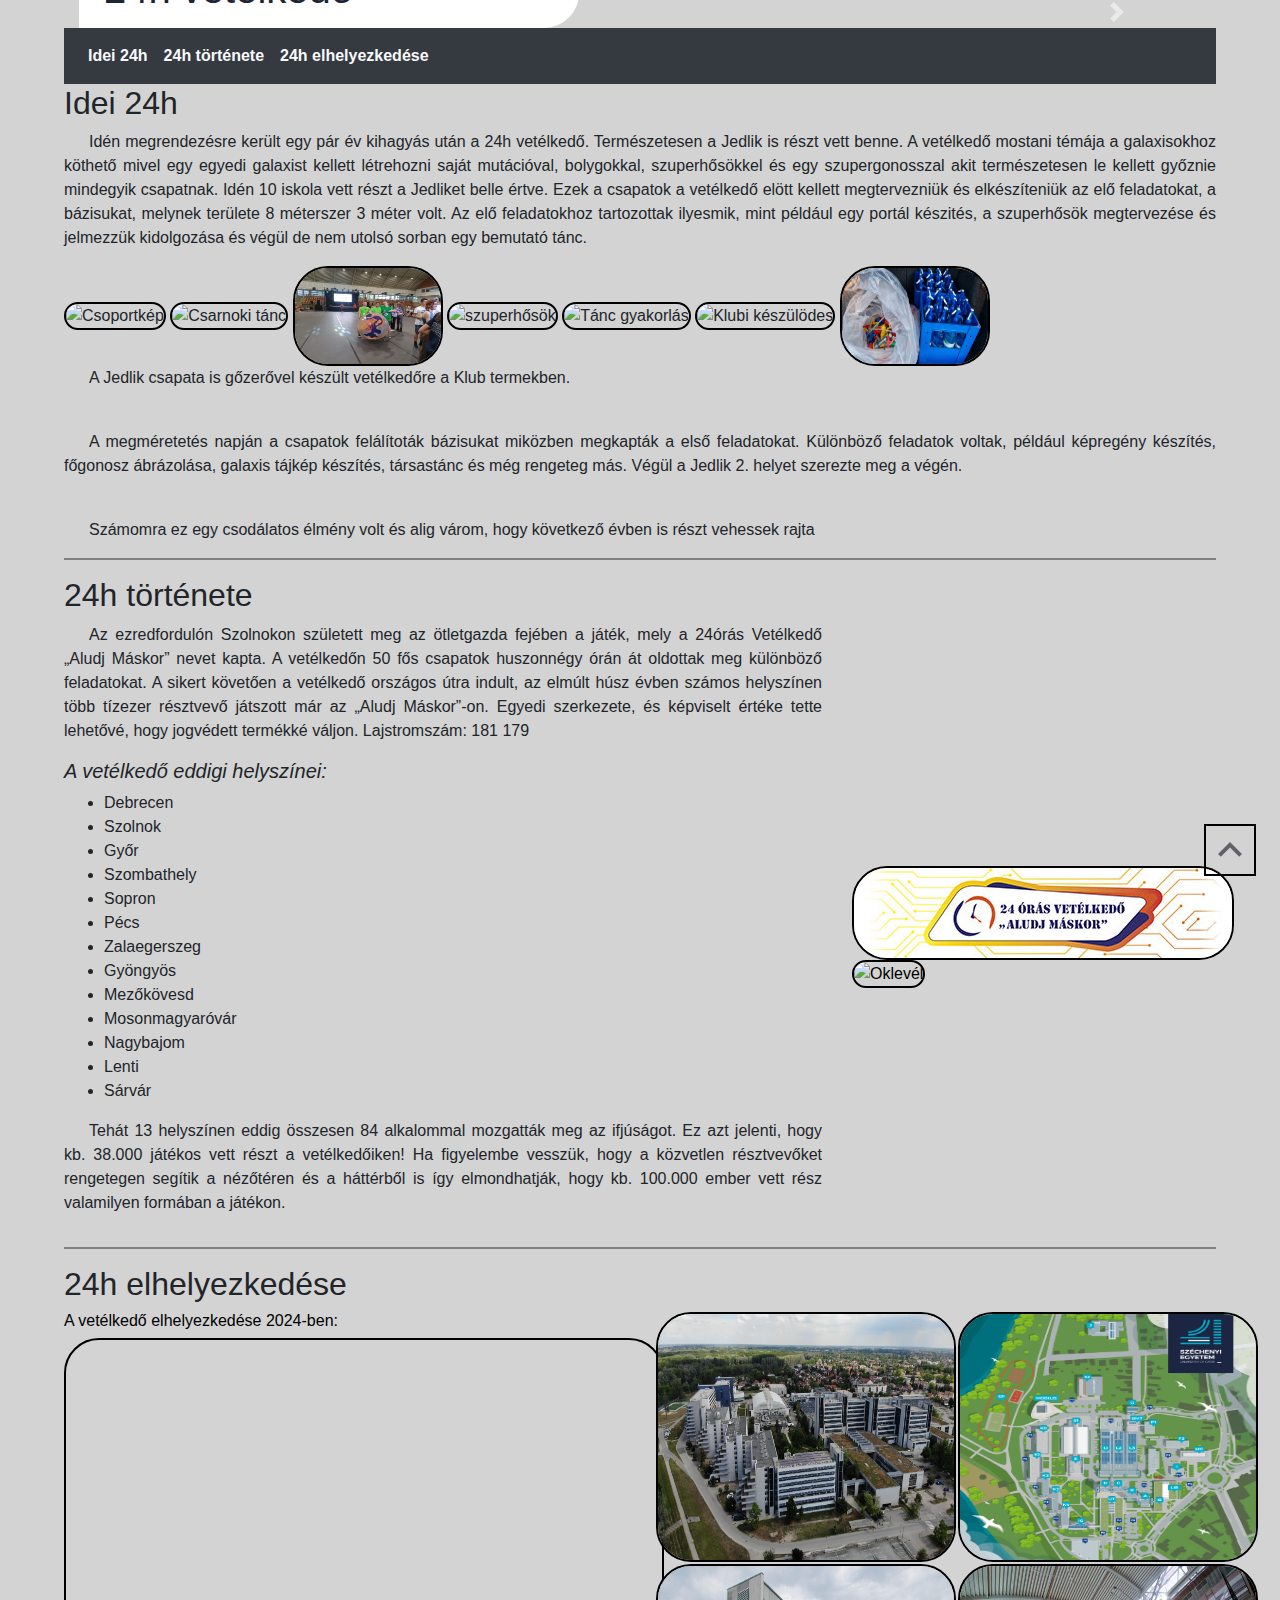
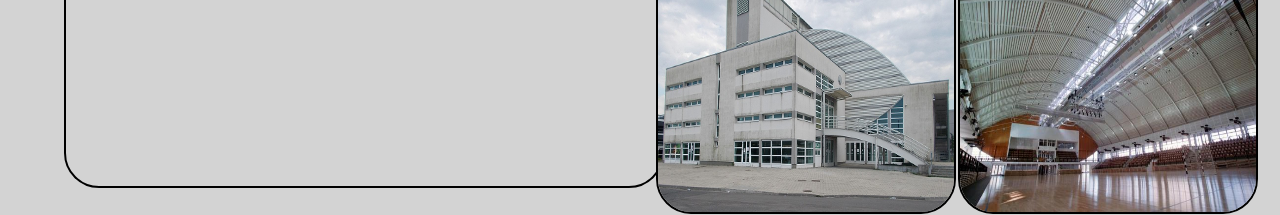
==== commit 45db981e: "mükszik" ====
--- a/index.html
+++ b/index.html
@@ -3,8 +3,8 @@
 <head>
     <meta charset="UTF-8">
     <meta name="viewport" content="width=device-width, initial-scale=1.0">
+    <script src="jquery.min.js"></script>
     <script src="bootstrap.min.js"></script>
-    <script src="jquery.min.js"></script>
     <script src="popper.min.js"></script>
     <link rel="stylesheet" href="bootstrap.min.css">
     <link rel="stylesheet" href="style.css">
@@ -34,8 +34,8 @@
         <div class="carousel-item">
           <img src="kepek/csopkepjobb.png" alt="Csoportkép" title="Csoportkép">
         </div>
-        <div class="carousel-item">
-          <img src="kepek/csarnoki_tánc.png" alt="Csarnoki tánc" title="Csarnoki tánc">
+        <div id="carkep" class="carousel-item">
+          <img src="kepek/random.jpg" alt="Csarnoki tánc" title="Csarnoki tánc">
         </div>
       </div>
   
--- a/style.css
+++ b/style.css
@@ -79,9 +79,15 @@
     z-index: 10;
     display: grid;
     place-items: center;
+    border: solid 2px black;
 }
 
 .btt:hover{
     animation: ficank infinite ease-in-out 2s;
     animation-delay: 3s;
+}
+
+#carkep{
+    width: 1000;
+    height: 750;
 }